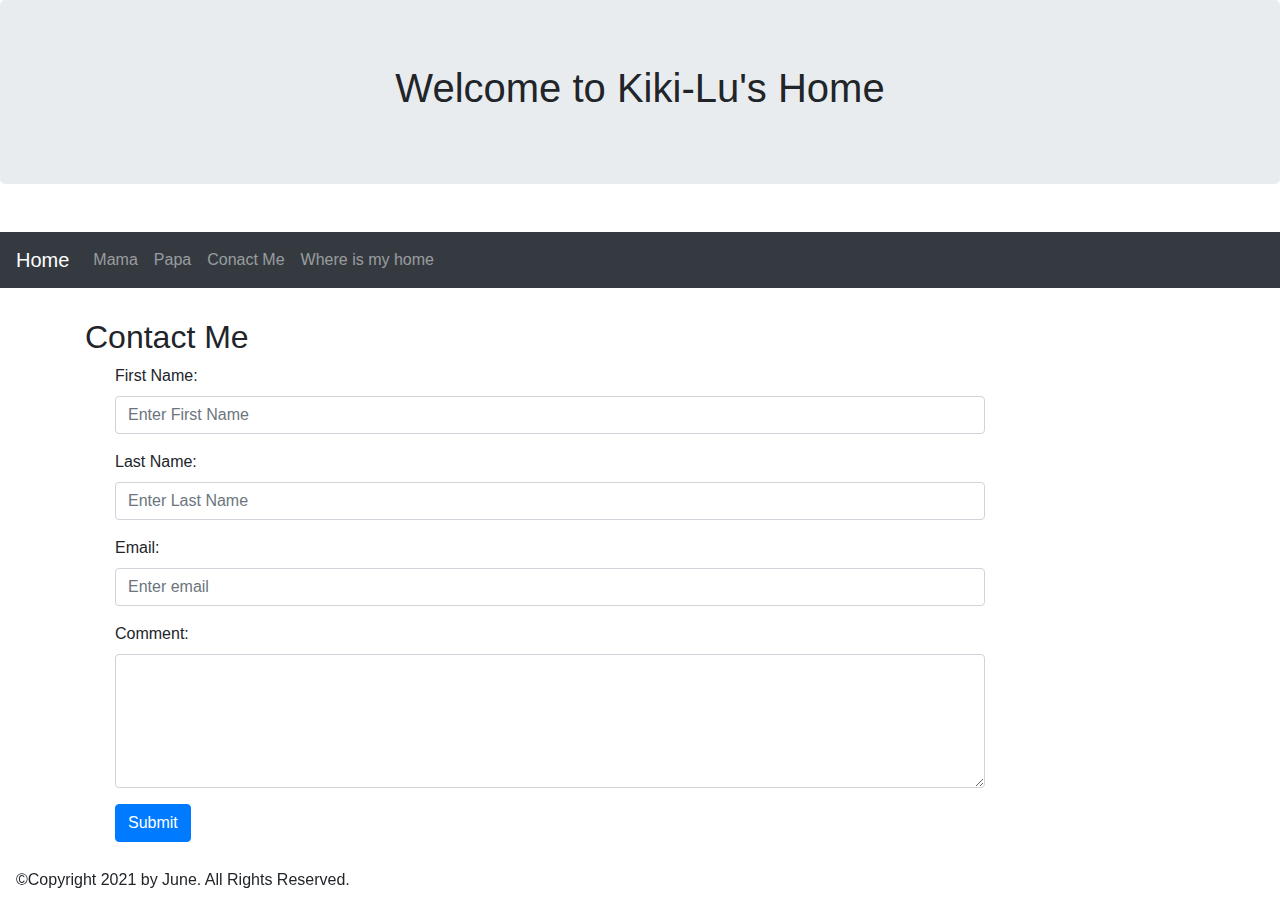
==== contact.html @ 64247022 "First commit" ====
<!DOCTYPE html>
<html lang="en">
<head>
	<title>Kiki's Cyber Home</title>
	<meta charset="utf-8">
	<meta name="viewport" content="width=device-width, initial-scale=1">
	<link rel="canonical" href="https://getbootstrap.com/docs/4.3/components/carousel/">
	<link rel="stylesheet" href="https://cdn.jsdelivr.net/npm/bootstrap@4.6.0/dist/css/bootstrap.min.css">
	<script src="https://code.jquery.com/jquery-3.5.1.min.js"></script>
	<script src="https://cdn.jsdelivr.net/npm/bootstrap@4.6.0/dist/js/bootstrap.bundle.min.js"></script>
  
	<link rel="stylesheet" href="./main.css">  	  
</head>
<body>


<div id="top" class="jumbotron text-center" style="margin-bottom:0">
  <h1>Welcome to Kiki-Lu's Home</h1>
</div>

<!-- ============= Navigator ============== -->
<nav class="navbar navbar-expand-md navbar-dark bg-dark sticky-top mt-5">
	<a href="index.html" class="navbar-brand">Home</a>
	<button type="button" class="navbar-toggler" data-toggle="collapse" data-target="#navbarCollapse">
		<span class="navbar-toggler-icon"></span>
	</button>

	<div class="collapse navbar-collapse" id="navbarCollapse">
		<div class="navbar-nav">
			<ul class="navbar-nav ms-auto">			
				<li class="nav-item"><a class="nav-link" href="mama.html">Mama</a></li>
				<li class="nav-item"><a class="nav-link" href="papa.html">Papa</a></li>    	
				<li class="nav-item"><a class="nav-link" href="contact.html">Conact Me</a></li>
				<li class="nav-item"><a class="nav-link" href="where.html">Where is my home</a></li>								
			</ul>
		</div>
	</div>
</nav>
<!-- ============= Navigator END ============== -->

<div class="container" style="margin-top:30px">
	<h2>Contact Me</h2>
	<div class="col-lg-12">
		<form action=”mailto:jy75.jeon@gmail.com”>
			<div class="contact-form">
				<div class="form-group">
				  <label class="control-label col-sm-2" for="fname">First Name:</label>
				  <div class="col-sm-10">          
					<input type="text" class="form-control" id="fname" placeholder="Enter First Name" name="fname">
				  </div>
				</div>
				<div class="form-group">
				  <label class="control-label col-sm-2" for="lname">Last Name:</label>
				  <div class="col-sm-10">          
					<input type="text" class="form-control" id="lname" placeholder="Enter Last Name" name="lname">
				  </div>
				</div>
				<div class="form-group">
				  <label class="control-label col-sm-2" for="email">Email:</label>
				  <div class="col-sm-10">
					<input type="email" class="form-control" id="email" placeholder="Enter email" name="email">
				  </div>
				</div>
				<div class="form-group">
				  <label class="control-label col-sm-2" for="comment">Comment:</label>
				  <div class="col-sm-10">
					<textarea class="form-control" rows="5" id="comment"></textarea>
				  </div>
				</div>
				<div class="form-group">        
					<div class="col-sm-offset-2 col-sm-10"><button type="submit" class="btn btn-primary">Submit</button></div>
				</div>
			</div>
		</form>
	</div>
	</div>
</div>

<footer class="navbar footer fixed-bottom footer-light footer-shadow content container-fluid">
	<span>©Copyright 2021 by June. All Rights Reserved.</span>
</footer>


</body>
</html>
---- main.css ----
/* main page */

.kiki-padding {
	padding-top : 15px;
	padding-bottom: 15px;
}

/* Google Map. */
.map-responsive{
    overflow:hidden;
    padding-bottom:56.25%;
    position:relative;
    height:0;
}

.map-responsive iframe{
    left:0;
    top:0;
    height:40%;
    width:100%;
    position:absolute;
}

/* mama */
 .bg-1 { 
	background-color: #1abc9c; /* Green */
	color: #ffffff;
}

.bg-2 { 
	background-color: #474e5d; /* Dark Blue */
	color: #ffffff;
}

.bg-3 { 
	background-color: #ffffff; /* White */
	color: #555555;
 }

.bg-4 { 
	background-color: #2f2f2f; /* Black Gray */
	color: #fff;
 }

/* carousel */
.cards-wrapper {
  display: flex;
  justify-content: center;
}
.card img {
  max-width: 100%;
  max-height: 100%;
}
.card {
  margin: 0 0.5em;
  box-shadow: 2px 6px 8px 0 rgba(22, 22, 26, 0.18);
  border: none;
  border-radius: 0;
}
.carousel-inner {
  padding: 1em;
}
.carousel-control-prev,
.carousel-control-next {
  background-color: #e1e1e1;
  width: 5vh;
  height: 5vh;
  border-radius: 50%;
  top: 50%;
  transform: translateY(-50%);
}
@media (min-width: 768px) {
  .card img {
    height: 11em;
  }
}
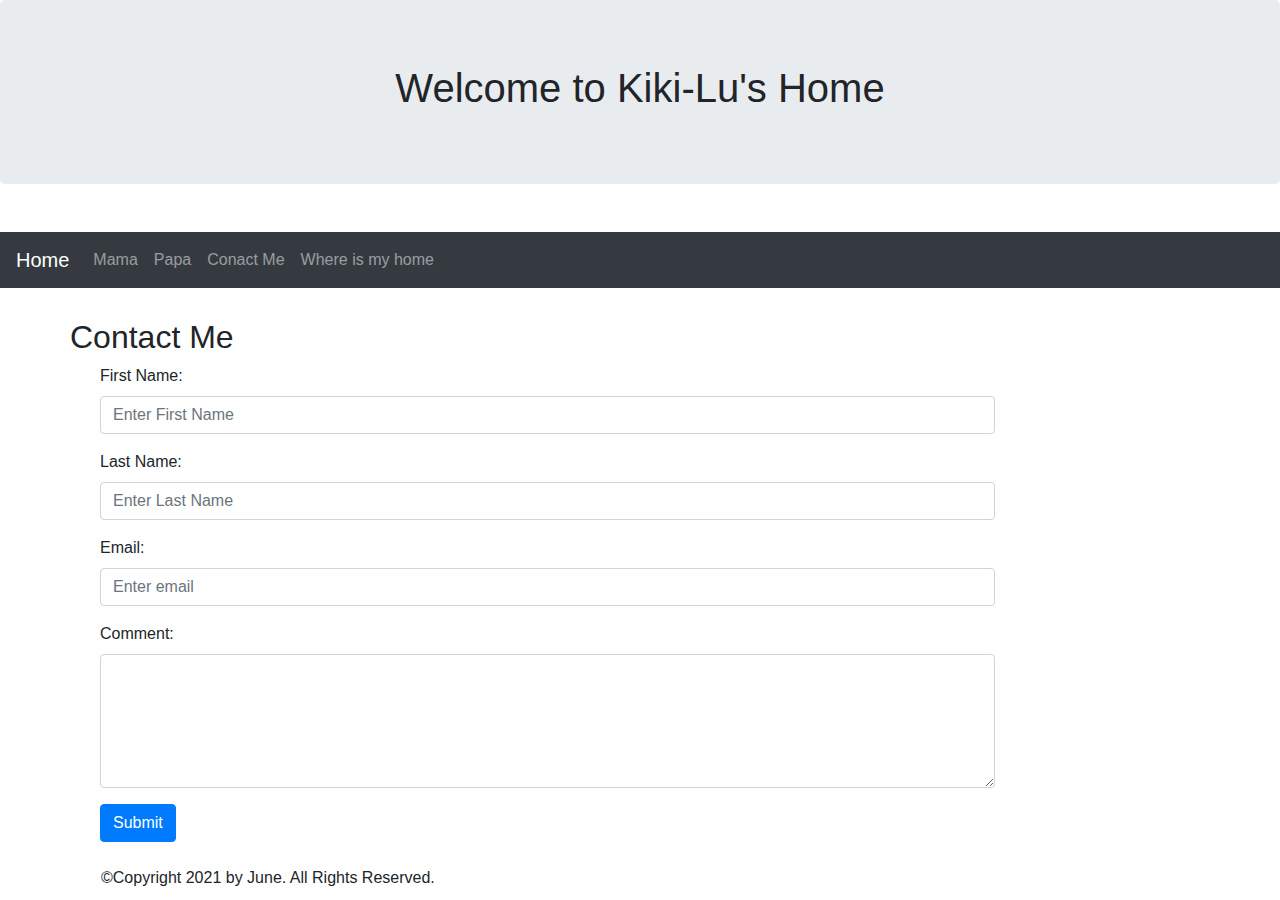
==== commit 85cefe62: "again" ====
--- a/contact.html
+++ b/contact.html
@@ -39,46 +39,49 @@
 <!-- ============= Navigator END ============== -->
 
 <div class="container" style="margin-top:30px">
-	<h2>Contact Me</h2>
-	<div class="col-lg-12">
-		<form action=”mailto:jy75.jeon@gmail.com”>
-			<div class="contact-form">
-				<div class="form-group">
-				  <label class="control-label col-sm-2" for="fname">First Name:</label>
-				  <div class="col-sm-10">          
-					<input type="text" class="form-control" id="fname" placeholder="Enter First Name" name="fname">
-				  </div>
+	<div class="row">
+		<h2>Contact Me</h2>
+		<div class="col-lg-12">
+			<form action=”mailto:jy75.jeon@gmail.com”>
+				<div class="contact-form">
+					<div class="form-group">
+					  <label class="control-label col-sm-2" for="fname">First Name:</label>
+					  <div class="col-sm-10">          
+						<input type="text" class="form-control" id="fname" placeholder="Enter First Name" name="fname">
+					  </div>
+					</div>
+					<div class="form-group">
+					  <label class="control-label col-sm-2" for="lname">Last Name:</label>
+					  <div class="col-sm-10">          
+						<input type="text" class="form-control" id="lname" placeholder="Enter Last Name" name="lname">
+					  </div>
+					</div>
+					<div class="form-group">
+					  <label class="control-label col-sm-2" for="email">Email:</label>
+					  <div class="col-sm-10">
+						<input type="email" class="form-control" id="email" placeholder="Enter email" name="email">
+					  </div>
+					</div>
+					<div class="form-group">
+					  <label class="control-label col-sm-2" for="comment">Comment:</label>
+					  <div class="col-sm-10">
+						<textarea class="form-control" rows="5" id="comment"></textarea>
+					  </div>
+					</div>
+					<div class="form-group">        
+						<div class="col-sm-offset-2 col-sm-10"><button type="submit" class="btn btn-primary">Submit</button></div>
+					</div>
 				</div>
-				<div class="form-group">
-				  <label class="control-label col-sm-2" for="lname">Last Name:</label>
-				  <div class="col-sm-10">          
-					<input type="text" class="form-control" id="lname" placeholder="Enter Last Name" name="lname">
-				  </div>
-				</div>
-				<div class="form-group">
-				  <label class="control-label col-sm-2" for="email">Email:</label>
-				  <div class="col-sm-10">
-					<input type="email" class="form-control" id="email" placeholder="Enter email" name="email">
-				  </div>
-				</div>
-				<div class="form-group">
-				  <label class="control-label col-sm-2" for="comment">Comment:</label>
-				  <div class="col-sm-10">
-					<textarea class="form-control" rows="5" id="comment"></textarea>
-				  </div>
-				</div>
-				<div class="form-group">        
-					<div class="col-sm-offset-2 col-sm-10"><button type="submit" class="btn btn-primary">Submit</button></div>
-				</div>
-			</div>
-		</form>
+			</form>
+		</div>
 	</div>
-	</div>
+
+	<footer class="navbar footer">
+		©Copyright 2021 by June. All Rights Reserved.
+	</footer>	
 </div>
 
-<footer class="navbar footer fixed-bottom footer-light footer-shadow content container-fluid">
-	<span>©Copyright 2021 by June. All Rights Reserved.</span>
-</footer>
+
 
 
 </body>
